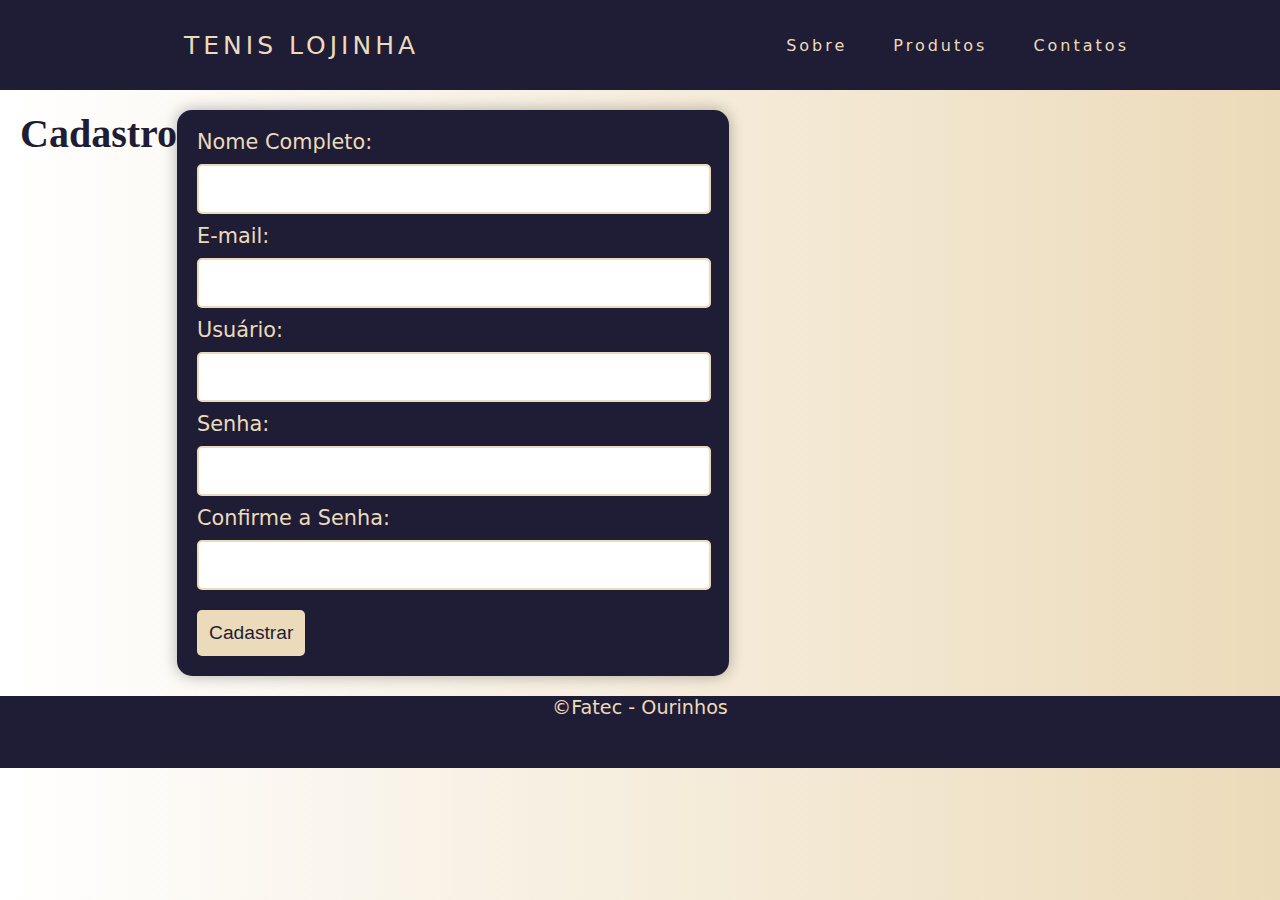
==== cadastro.html @ 488be3ba "ultimas atualizaçoes" ====
<!DOCTYPE html>
<html lang="pt-BR">
  
<head>
  <meta charset="UTF-8">
  <meta http-equiv="X-UA-Compatible" content="IE=edge">
  <meta name="viewport" content="width=device-width, initial-scale=1.0">
  <title>Cadastro - Loja de Tênis</title>
  <link rel="stylesheet" href="style.css">
</head>
  
<body>
  
  <header> <!--Cabeçalho-->
    <nav id="nav">
      <a class="logo" href="/">Tenis Lojinha</a>
      <ul class="nav-lista">
        <li><a href="#Sobre">Sobre</a></li>
        <li><a href="#Produtos">Produtos</a></li>
        <li><a href="Contato.html">Contatos</a></li>
      </ul>
    </nav>
  </header> <!--Cabeçalho-->

  <main>
    <section class="cadastro-section">
        <h2>Cadastro</h2>
        <form class="form-cadastro" id="cadastro-form">
          <label for="nome">Nome Completo:</label>
          <input type="text" id="nome" name="nome" required>
      
          <label for="email">E-mail:</label>
          <input type="email" id="email" name="email" required>
      
          <label for="usuario">Usuário:</label>
          <input type="text" id="usuario" name="usuario" required>
      
          <label for="senha">Senha:</label>
          <input type="password" id="senha" name="senha" required>
      
          <label for="confirma-senha">Confirme a Senha:</label>
          <input type="password" id="confirma-senha" name="confirma-senha" required>
      
          <button type="submit">Cadastrar</button>
        </form>
      </section>
  </main>
  
  <footer>
    <div class="footer">
      <p>&copyFatec - Ourinhos</p>
    </div>
  </footer>
  
  <script src="script.js"></script>
</body>
</html>
---- style.css ----
* {
  margin: 0px;
  padding: 0px;
}

html {
  background: linear-gradient(-270deg, white, #ECDBBA);
  width: 100vw;
  height: 100vh;
  scroll-behavior: smooth;
}

/* Barra de rolagem */
::-webkit-scrollbar {
  background-color: #1F1D36;
  border: 3px solid #1F1D36;
  border-radius: 10px;
}

::-webkit-scrollbar-thumb {
  border: 4px solid;
  border-radius: 10px;
  border-color: #1F1D36;
  background-color: #ECDBBA;
}

/* Barra de Navegação */
header a {
  color: #ECDBBA;
  text-decoration: none;
  transition: 0.8s;
}

header a:hover {
  opacity: 0.7;
  color: white;
  text-shadow: 1px 1px 7px white;
}

.logo {
  font-size: 25px;
  text-transform: uppercase;
  letter-spacing: 4px;
  flex-grow: 1; /* Faz a logo ocupar o espaço disponível */
  text-align: center;
}

nav {
  display: flex;
  justify-content: space-between;
  align-items: center;
  font-family: system-ui, -apple-system, Helvetica, Arial, sans-serif;
  background: #1F1D36;
  height: 10vh;
  width: 100vw;
  padding: 0 20px; /* Adicionado para melhor espaçamento */
}

.nav-lista {
  list-style: none;
  display: flex;
  flex-grow: 1; /* Faz a lista de navegação ocupar o espaço disponível */
  justify-content: center; /* Centraliza os itens da lista */
}

.nav-lista li {
  letter-spacing: 3px;
  margin-left: 32px;
  transition: 0.3s;
  border: 1px solid #1F1D36;
  border-radius: 3px;
  padding: 3px 6px;
}

.nav-lista li:hover {
  transform: scale(1.2);
  border-color: #1F1D36;
  box-shadow: 0px 0px 7px #1F1D36;
}

#btn {
  display: none;
}

/* Estilos de Login/Cadastro */
.login {
  display: flex;
  align-items: center;
  padding-left: 20px; /* Espaçamento à esquerda para separar do nav */
  background-color:  #1F1D36;
  padding: 10px;
  border-radius: 5px;
}

.login a {
  font-size: 20px;
  margin-right: 20px;
  color: white; /* Mude esta cor para a que você preferir */
  text-decoration: none;
  transition: 0.3s;
}

.login a:hover {
  color: white;
}


.cadastro-section {
  display: flex; /* Usando Flexbox para controlar a posição do formulário */
  justify-content: flex-start; /* Alinha o conteúdo à esquerda */
  padding: 20px; /* Espaço interno ao redor do contêiner */
}
.cadastro-section h2 {
  font-size: 2.5em; /* Aumenta o tamanho da fonte do título */
  color: #1F1D36; /* Cor do título, se desejar */
  margin-bottom: 20px; /* Espaço abaixo do título */
  text-align: left; /* Alinha o texto à esquerda, se necessário */
}

.form-cadastro {
  font-family: system-ui, -apple-system, Helvetica, Arial, sans-serif;
  background-color: #1F1D36;
  color: #ECDBBA;
  padding: 20px;
  border-radius: 15px;
  box-shadow: 0 0 15px rgba(0, 0, 0, 0.3);
  width: 40vw; /* Ajuste a largura conforme necessário */
  margin: 0; /* Remove a margem para centralizar corretamente dentro do contêiner */
}

.form-cadastro input {
  width: 95%; /* Faz com que os inputs ocupem toda a largura do formulário */
  padding: 12px; /* Aumenta o preenchimento dos inputs */
  margin: 10px 0; /* Adiciona espaçamento vertical entre os inputs */
  border-radius: 5px;
  border: 2px solid #ECDBBA; /* Borda dos inputs */
  font-size: 1.2em; /* Aumenta o tamanho da fonte dos inputs */
}

.form-cadastro label {
  font-size: 1.3em; /* Tamanho da fonte dos rótulos */
  margin-top: 10px; /* Espaço acima dos rótulos */
}

.form-cadastro button {
  padding: 12px; /* Aumenta o preenchimento do botão */
  margin-top: 10px; /* Espaço acima do botão */
  background-color: #ECDBBa; /* Cor de fundo do botão */
  color: #1F1D36; /* Cor do texto do botão */
  border: none; /* Remove bordas do botão */
  border-radius: 5px; /* Arredonda os cantos do botão */
  cursor: pointer; /* Muda o cursor para indicar que é clicável */
  font-size: 1.2em; /* Aumenta o tamanho da fonte do botão */
}

.form-cadastro button:hover {
  background-color: #D0B493; /* Muda a cor ao passar o mouse */
}


/* Banner Carrosel */
.content {
  height: 80vh;
  width: 90vw;
  border-radius: 10px;
  overflow: hidden;
  margin: 1% auto;
  box-shadow: 0px 5px 30px black;
}

.slide input {
  display: none;
}

.navegação {
  position: absolute;
  bottom: 10%;
  left: 50%;
  transform: translate(-50%);
  display: flex;
}

.barra {
  color: white;
  width: 6vw;
  height: 3.5vh;
  border: 2px solid white;
  margin: 0.4vw;
  border-radius: 5px;
  cursor: pointer;
  transition: 0.3s;
}

.barra:hover {
  background-color: rgba(255, 255, 255, 0.8);
}

.slide {
  display: flex;
  width: 500%;
  height: 100%;
}

.foto {
  width: 20%;
  transition: 0.6s;
}

.foto img {
  width: 100%;
  height: 100%;
}

#slide1:checked ~ .s1 {
  margin-left: 0;
}

#slide2:checked ~ .s1 {
  margin-left: -20%;
}

#slide3:checked ~ .s1 {
  margin-left: -40%;
}

#slide4:checked ~ .s1 {
  margin-left: -60%;
}

#slide5:checked ~ .s1 {
  margin-left: -80%;
}

/* Sobre a Lojinha */
.topo {
  font-family: system-ui, -apple-system, Helvetica, Arial, sans-serif;
}

.titulo a {
  color: #1F1D36;
  margin-top: 27px;
  font-size: 3vw;
  border: 3px solid #1F1D36;
  border-radius: 5px;
  padding: 4px 10px;
  display: inline-block;
  text-decoration: none;
  transition: 0.3s;
}

#texto-base {
  width: 80vw;
  margin: 0 auto;
}

#texto-base p {
  margin: 4vh 0;
  font-size: 1.3vw;
}

#texto-base strong {
  font-weight: bold;
}

#texto-base em {
  font-style: italic;
}

.Mapa {
  height: 80vh;
  width: 90vw;
  display: flex;
  align-items: center;
  margin: auto;
  flex-direction: column;
}

/* Cards */
.card {
  font-family: system-ui, -apple-system, Helvetica, Arial, sans-serif;
  margin-top: 5vh;
}

.inicio {
  width: 80vw;
  margin: 0 auto;
}

.forma {
  height: 60vh;
  width: 80vw;
  background: transparent;
  display: flex;
  align-items: center;
  margin: 3vh auto;
  justify-content: space-between;
}

.borda {
  height: 48vh;
  width: 22vw;
  background: transparent;
  border-radius: 10px;
  transition: border 0.5s;
  position: relative;
}

.base-card {
  height: 50vh;
  width: 24vw;
  background: #1F1D36;
  border-radius: 10px;
  position: relative;
  overflow: hidden;
  box-shadow: 0 70px 63px -60px #000;
  display: flex;
  justify-content: center;
  align-items: center;
  cursor: pointer;
}

.card0 {
  background: url(tn0.webp) center center no-repeat;
  background-size: 30vw 50vh;
  transition: background 0.3s;
}

.card0:hover {
  background: url(tn1.webp) center center no-repeat;
  background-size: 30vw 50vh;
}

.card1 {
  background: url(tn3.webp) center center no-repeat;
  background-size: 30vw 50vh;
  transition: background 0.3s;
}

.card1:hover {
  background: url(tn4.webp) center center no-repeat;
  background-size: 30vw 50vh;
}

.card2 {
  background: url(tn5.webp) center center no-repeat;
  background-size: 30vw 50vh;
  transition: background 0.3s;
}

.card2:hover {
  background: url(tn6.webp) center center no-repeat;
  background-size: 30vw 50vh;
}

.card3 {
  background: url(tn8.jpg) center center no-repeat;
  background-size: 30vw 50vh;
  transition: background 0.3s;
}

.card3:hover {
  background: url(tn7.webp) center center no-repeat;
  background-size: 30vw 50vh;
}

.card4 {
  background: url(tn9.webp) center center no-repeat;
  background-size: 30vw 50vh;
  transition: background 0.3s;
}

.card4:hover {
  background: url(tn10.webp) center center no-repeat;
  background-size: 30vw 50vh;
}

.card5 {
  background: url(tn11.jpg) center center no-repeat;
  background-size: 30vw 50vh;
  transition: background 0.3s;
}

.card5:hover {
  background: url(tn12.jpg) center center no-repeat;
  background-size: 30vw 50vh;
}



.borda h2{
  font-size: 1.7em;
  margin: 0 auto;
  opacity: 0;
  transition: opacity 0.5s;
}

.borda:hover h2{
  opacity: 1;
}

.texto-card{
  font-size: 1.2em;
  margin-left: 5px;
  margin-top: 30vh;
  height: 10vh;
  display: flex;
  flex-direction: column;
  align-items:space-around;
  justify-content:flex-end;
}

/*Aba Contatos*/

.formulario {
  font-family: system-ui, -apple-system, Helvetica, Arial, sans-serif;
}

fieldset{
  height: 80vh ;
  width: 80vw;
  background: transparent;
  display: flex;
  align-items: flex-start;
  margin: 3vh auto 1vh auto;
  justify-content:space-between;
  flex-direction: column;
  border: none;
}

fieldset label{
  font-size: 1.9vw; 
}

.label1:before{
  content: "➞";
}

.input-padrão{
  margin: 1.5vh auto 3vh 2vw;
  padding: 10px 25px;
  width: 50%;
  cursor: text;
}

.legenda{
  font-size: 1.9vw; 
  font-weight: bold;
  margin-bottom: 5vh;
  margin-top: 3vh;
}

.pergunta{
  height: 40vh ;
  margin: 0 auto;
}

.input-demais{
  cursor: pointer;
}

.caixa1{
  height: 55vh;
}

#momento{
  height: 7vh;
  width: 10vw;
  border: 2px solid #1F1D36;
  border-radius: 5px;
  color: #1F1D36;
  background:linear-gradient(-270deg,white, #ECDBBA);
  text-align: center;
  font-size: 1.5vw;
}

.enviar{
  position: relative;
  width: 40%;
  padding: 20px 0 ;
  font-size: 20px;
  font-weight: bold;
  border: 2px solid #1F1D36;
  border-radius: 20px 40px;
  color: #1F1D36;
  background:linear-gradient(-270deg,white, #ECDBBA);
  transition: 0.3s ;
  overflow: hidden;
  cursor: pointer;
  margin-bottom: 10vh;
  margin-top: 3vh;
  outline: none;
}

.enviar:hover{
  box-shadow: inset 27vw 0 0 0 #1F1D36;
  color: #ECDBBA;
  transform: scale(1.1);
}

/*Footer*/

.footer{
  font-family: system-ui, -apple-system, Helvetica, Arial, sans-serif;
  background: #1F1D36;
  text-align: center;
  color: #ECDBBA;
  height: 8vh;
  font-size: 1.5vw;
}

/* designer com um tamanho menor: media query*/

@media(max-width: 800px) {

  .nav-lista{
    display: block;
    position: absolute;
    width: 0vw;
    height:100%;
    top:10vh;
    right:0;
    background: #1F1D36;
    flex-direction:column;
    align-items:center;
    justify-content:space-around;
    font-size: 30px;
    transition: .8s;
    z-index: 1000;
    visibility: hidden;
    overflow-x: hidden;
    opacity: 0.1;
  }

  .nav-lista li{
    margin: auto;
    
  }
  
  #nav.active .nav-lista{
    display: flex;
    width: 50vw;
    height:100%;
    visibility: visible;
    overflow-x: auto;
    overflow-y: auto;
    opacity: 1;
  }

  #nav.active .logo{
    transform: scale(1.2);
  }

  #btn{
    display: flex;
    padding: 0.5rem 1rem;
    font-size: 1rem;
    border: none;
    background: none;
    cursor: pointer;
    gap: 0.5rem;
  }

  #hbgr{
    display: block;
    color:  #ECDBBA;;
    border-top: 2px solid;
    width: 25px;
  }

  #hbgr::after, #hbgr::before{
    content: "";
    display: block;
    width: 25px;
    height: 2px;
    background: currentColor;
    margin: 5px;
    transition: .8s;
    position: relative;
  }

   #nav.active #hbgr{
     border-top-color: transparent;
   }
  
   #nav.active #hbgr::before{
     transform: rotate(45deg);
   }
  
   #nav.active #hbgr::after{
     transform: rotate(-45deg);
     top: -7px;
   }

  .content{
    border-radius:20px;
    height: 50vh;
    margin-top: 3vh;
  }

  .navegação{
    bottom: 37.5vh;
  }

  .titulo a{
    font-size: 10vw
  }
  
  #texto-base p{
    font-size: 4.5vw;
  }

  #texto-base strong{
    font-size: 5vw;
  }

  .forma{
    height: 215vh;
    flex-flow: space-between;
    flex-wrap: wrap;
    justify-content: center;
  }

  .borda{
    width: 68vw;
    height: 58vh;
  }

  .base-card{
    display: flex;
    height: 60vh;
    width: 70vw;
    background-size: 70vw 60vh;
    transition: background 0.3s
  }

  .base-card:hover{
    background-size: 70vw 60vh;
  }
  
  .texto-card{
    font-size: 1.7em;
    margin-left: 7px;
    margin-top: 40vh;
  }

  fieldset label{
  font-size: 6.5vw; 
}

  .input-padrão{
    width: 80%;
  }

  .caixa1{
   height: 60vh; 
  }
  
  .legenda{
    font-size: 6vw;
  }

  #momento{
    width: 50vw;
    height: 10vh;
    font-size: 3.5vh;
    margin-bottom: 2vh;
  }

  .enviar{
    width: 100%;
    height: 10vh;
  }

  .enviar:hover{
    box-shadow: inset 62vw 0 0 0 #1F1D36;
  }



.logo {
  font-size: 24px;
  text-decoration: none;
  color: #ECDBBA;
}

.nav-lista {
  list-style: none;
  display: flex;
  gap: 15px;
}

.nav-lista li {
  display: inline;
}

h2 {
  color: #1F1D36;
}

.cart-item-container {
  margin-bottom: 20px;
}

.cart-item-container div {
  border: 1px solid #ccc;
  padding: 10px;
  margin-bottom: 10px;
  background-color: #fff;
}

.total-price {
  font-weight: bold;
  font-size: 18px;
  margin-top: 10px;
}

.payment-methods {
  background-color: #fff;
  padding: 20px;
  border-radius: 5px;
  box-shadow: 0 2px 4px rgba(0, 0, 0, 0.1);
}

.payment-info {
  margin-top: 10px;
}

.payment-info label {
  display: block;
  margin-bottom: 5px;
}

.payment-info input, .payment-info select {
  width: 100%;
  padding: 8px;
  margin-bottom: 10px;
  border: 1px solid #ccc;
  border-radius: 4px;
}

button[type="submit"] {
  background-color: #1F1D36;
  color: #ECDBBA;
  border: none;
  padding: 10px 15px;
  border-radius: 4px;
  cursor: pointer;
}

button[type="submit"]:hover {
  background-color: #ECDBBA;
  color: #1F1D36;
}








/* Estilos para o formulário de contato */
.contact-form {
  margin-bottom: 40px;
  padding: 20px;
  border: 1px solid #000; /* Borda preta fina */
  border-radius: 5px;
  background: linear-gradient(to right, #ffffff, #e0f7fa); /* Degradê de branco para verde claro */
  max-width: 600px;
  margin: 0 auto; /* Centraliza o formulário na página */
}
.contact-form h3 {
  font-size: 1.5rem;
  margin-bottom: 20px;
  text-align: center; /* Centraliza o título do formulário */
}
.contact-form label {
  display: block;
  margin-bottom: 5px;
  font-weight: bold;
}
.contact-form input[type="text"],
.contact-form input[type="email"],
.contact-form textarea {
  width: calc(100% - 22px); /* Ajusta a largura para considerar o padding e border */
  padding: 10px;
  margin-bottom: 10px;
  border: 1px solid #ddd;
  border-radius: 5px;
}
.contact-form textarea {
  resize: vertical; /* Permite redimensionar verticalmente */
}
.contact-message {
  margin-top: 10px;
  text-align: center; /* Centraliza a mensagem de sucesso */
}
/* PARTE DO BANNER */

/* Ajustes para o Banner */
.banner-container {
  width: 100%; /* Define a largura como 100% do contêiner pai */
  height: 300px; /* Mantém a altura */
  overflow: hidden;
  position: relative; /* Necessário para posicionar os botões de navegação */
  border: none;
}

.banner-images {
  display: flex; /* Alinha as imagens lado a lado */
  transition: transform 0.5s ease-in-out;
}

.banner-image {
  flex-shrink: 0; /* Evita que as imagens encolham */
  width: 100%; /* Define a largura como 100% do contêiner pai */
  height: auto; /* Mantém a proporção da imagem */
  max-height: 300px; /* Limita a altura máxima */
}

.nav-button {
  position: absolute;
  top: 50%;
  transform: translateY(-50%);
  background-color: rgba(0, 0, 0, 0.5);
  color: #fff;
  border: none;
  cursor: pointer;
  padding: 10px;
  z-index: 10;
}

#prevButton {
  left: 10px;
}

#nextButton {
  right: 10px;
}






  .footer{
    font-size: 3vh;
  }
}
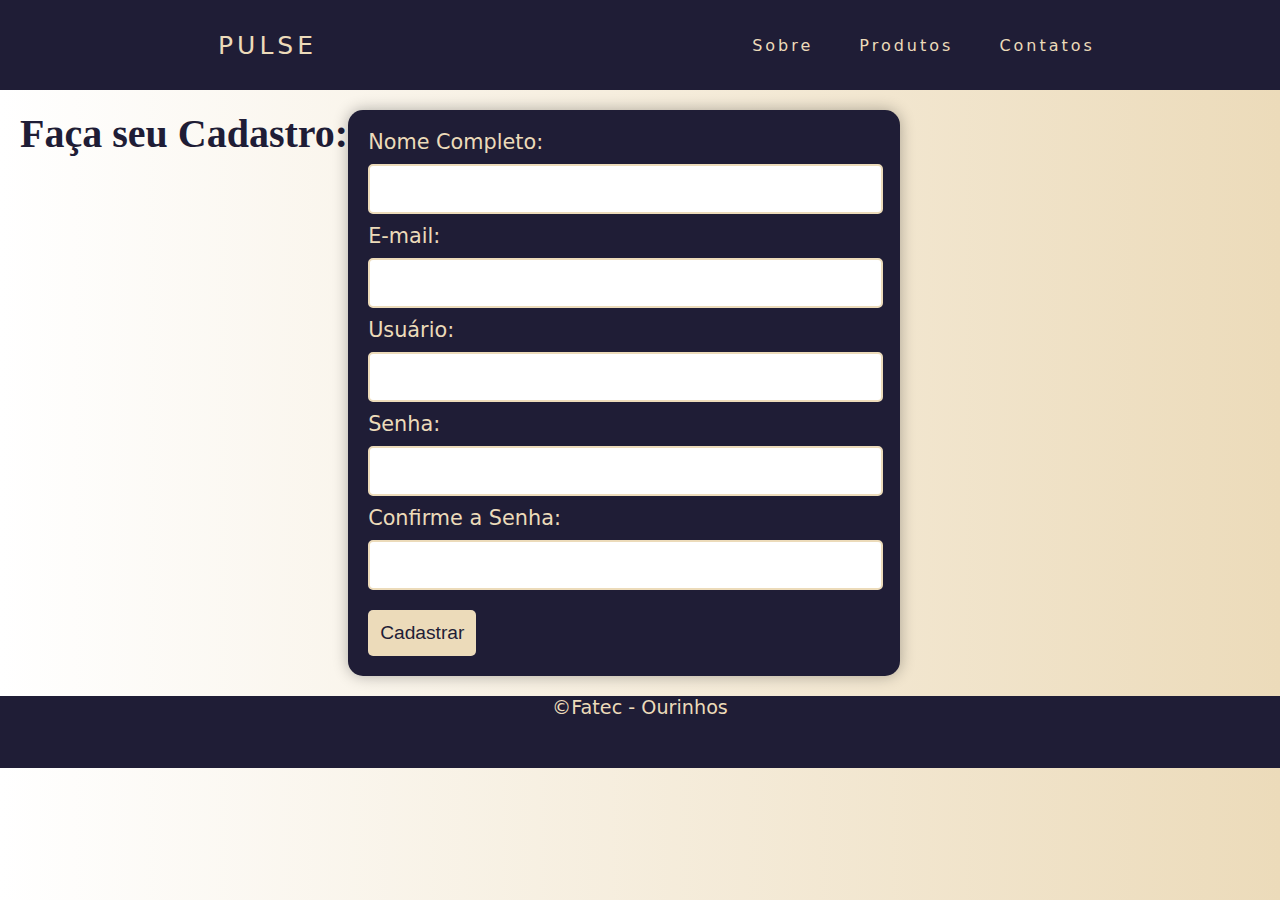
==== commit bfc1ef44: "atualização isabel" ====
--- a/cadastro.html
+++ b/cadastro.html
@@ -13,7 +13,7 @@
   
   <header> <!--Cabeçalho-->
     <nav id="nav">
-      <a class="logo" href="/">Tenis Lojinha</a>
+      <a class="logo" href="/">Pulse</a>
       <ul class="nav-lista">
         <li><a href="#Sobre">Sobre</a></li>
         <li><a href="#Produtos">Produtos</a></li>
@@ -24,7 +24,7 @@
 
   <main>
     <section class="cadastro-section">
-        <h2>Cadastro</h2>
+        <h2>Faça seu Cadastro:  </h2>
         <form class="form-cadastro" id="cadastro-form">
           <label for="nome">Nome Completo:</label>
           <input type="text" id="nome" name="nome" required>
--- a/style.css
+++ b/style.css
@@ -82,28 +82,72 @@
   display: none;
 }
 
+.login-button {
+    background: none;
+    border: none;
+    font-size: 20px;
+}
+
 /* Estilos de Login/Cadastro */
+/* Estilos de Login/Cadastro */
+.login-container {
+  display: flex;
+  justify-content: center;
+ 
+  margin-top: 150px; /* Adiciona espaçamento para empurrar o formulário mais para baixo */
+}
+
 .login {
   display: flex;
+  flex-direction: column;
+  align-items: flex-start;
+  background-color: #1F1D36;
+  padding: 20px;
+  border-radius: 5px;
+  color: white;
+  position: absolute;
+  width: 400px;
+  height: 400px;
   align-items: center;
-  padding-left: 20px; /* Espaçamento à esquerda para separar do nav */
-  background-color:  #1F1D36;
+  justify-content: center;
+  border-radius: 20px;
+}
+
+.login form {
+  display: flex;
+  flex-direction: column;
+}
+
+.login label {
+  size: 40px;
+  padding: 2px 4px;
+  margin-bottom: 5px;
+  font-size: 30px;
+  font-family:system-ui, -apple-system, Helvetica, Arial, sans-serif ;
+}
+
+.login input {
+  margin-bottom: 10px;
   padding: 10px;
+  width: 300px;
+  border-radius: 3px;
+  border: none;
+}
+
+.login button {
+  margin-top: 10px;
+  padding: 8px;
+  background-color: #6C63FF;
+  color: white;
+  border: none;
   border-radius: 5px;
-}
-
-.login a {
-  font-size: 20px;
-  margin-right: 20px;
-  color: white; /* Mude esta cor para a que você preferir */
-  text-decoration: none;
-  transition: 0.3s;
-}
-
-.login a:hover {
-  color: white;
-}
-
+  cursor: pointer;
+  transition: background-color 0.3s;
+}
+
+.login button:hover {
+  background-color: #4E47B2;
+}
 
 .cadastro-section {
   display: flex; /* Usando Flexbox para controlar a posição do formulário */
@@ -209,6 +253,7 @@
 .foto img {
   width: 100%;
   height: 100%;
+  z-index: 1;
 }
 
 #slide1:checked ~ .s1 {
@@ -697,22 +742,8 @@
   color: #1F1D36;
 }
 
-.cart-item-container {
-  margin-bottom: 20px;
-}
-
-.cart-item-container div {
-  border: 1px solid #ccc;
-  padding: 10px;
-  margin-bottom: 10px;
-  background-color: #fff;
-}
-
-.total-price {
-  font-weight: bold;
-  font-size: 18px;
-  margin-top: 10px;
-}
+
+
 
 .payment-methods {
   background-color: #fff;
@@ -795,6 +826,9 @@
   margin-top: 10px;
   text-align: center; /* Centraliza a mensagem de sucesso */
 }
+
+
+
 /* PARTE DO BANNER */
 
 /* Ajustes para o Banner */
@@ -838,11 +872,6 @@
   right: 10px;
 }
 
-
-
-
-
-
   .footer{
     font-size: 3vh;
   }
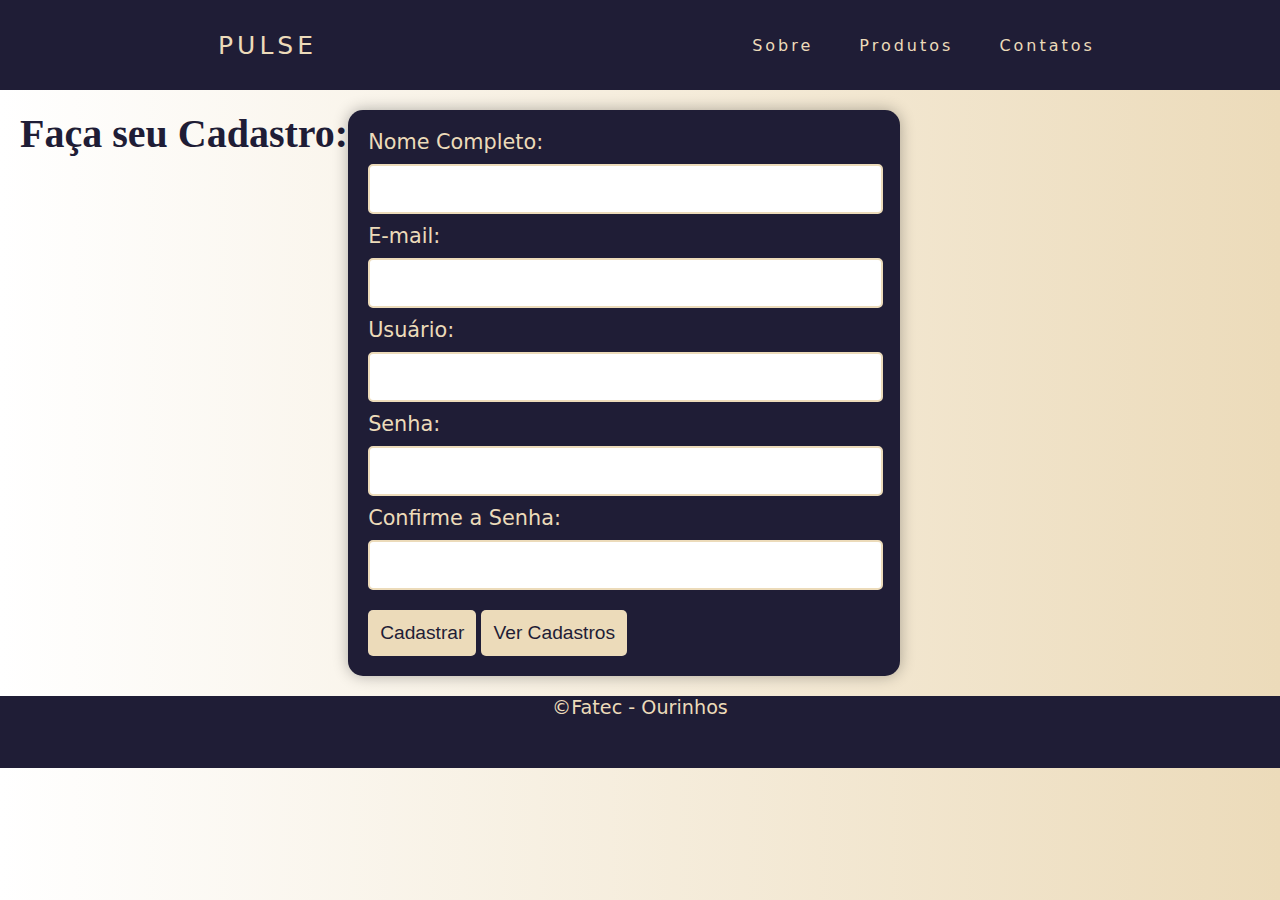
==== commit c5066f68: "Cadastro Banco de Dados" ====
--- a/cadastro.html
+++ b/cadastro.html
@@ -41,7 +41,9 @@
           <label for="confirma-senha">Confirme a Senha:</label>
           <input type="password" id="confirma-senha" name="confirma-senha" required>
       
-          <button type="submit">Cadastrar</button>
+          <button id= "salvar" type="submit">Cadastrar</button>
+          <button id="exibir" type="button">Ver Cadastros</button>
+
         </form>
       </section>
   </main>
@@ -51,7 +53,7 @@
       <p>&copyFatec - Ourinhos</p>
     </div>
   </footer>
-  
+  <script src= "banco.js"></script>
   <script src="script.js"></script>
 </body>
 </html>
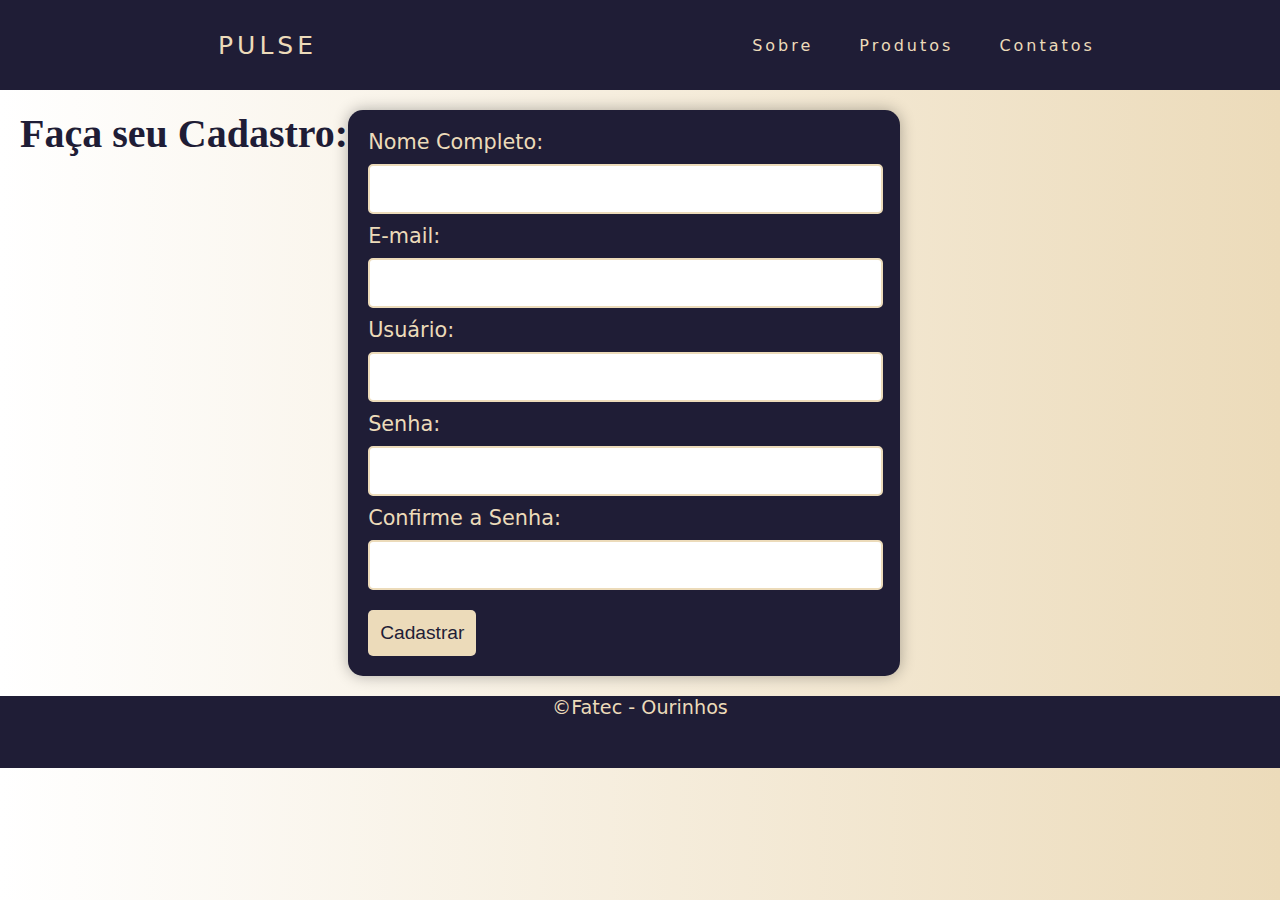
==== commit 7af0d5f1: "Tirei botao de cadastro" ====
--- a/cadastro.html
+++ b/cadastro.html
@@ -25,7 +25,7 @@
   <main>
     <section class="cadastro-section">
         <h2>Faça seu Cadastro:  </h2>
-        <form class="form-cadastro" id="cadastro-form">
+        <form class="form-cadastro" id="cadastro-form" method="POST" action="cadastro.php">
           <label for="nome">Nome Completo:</label>
           <input type="text" id="nome" name="nome" required>
       
@@ -42,8 +42,8 @@
           <input type="password" id="confirma-senha" name="confirma-senha" required>
       
           <button id= "salvar" type="submit">Cadastrar</button>
-          <button id="exibir" type="button">Ver Cadastros</button>
-
+          
+ 
         </form>
       </section>
   </main>
